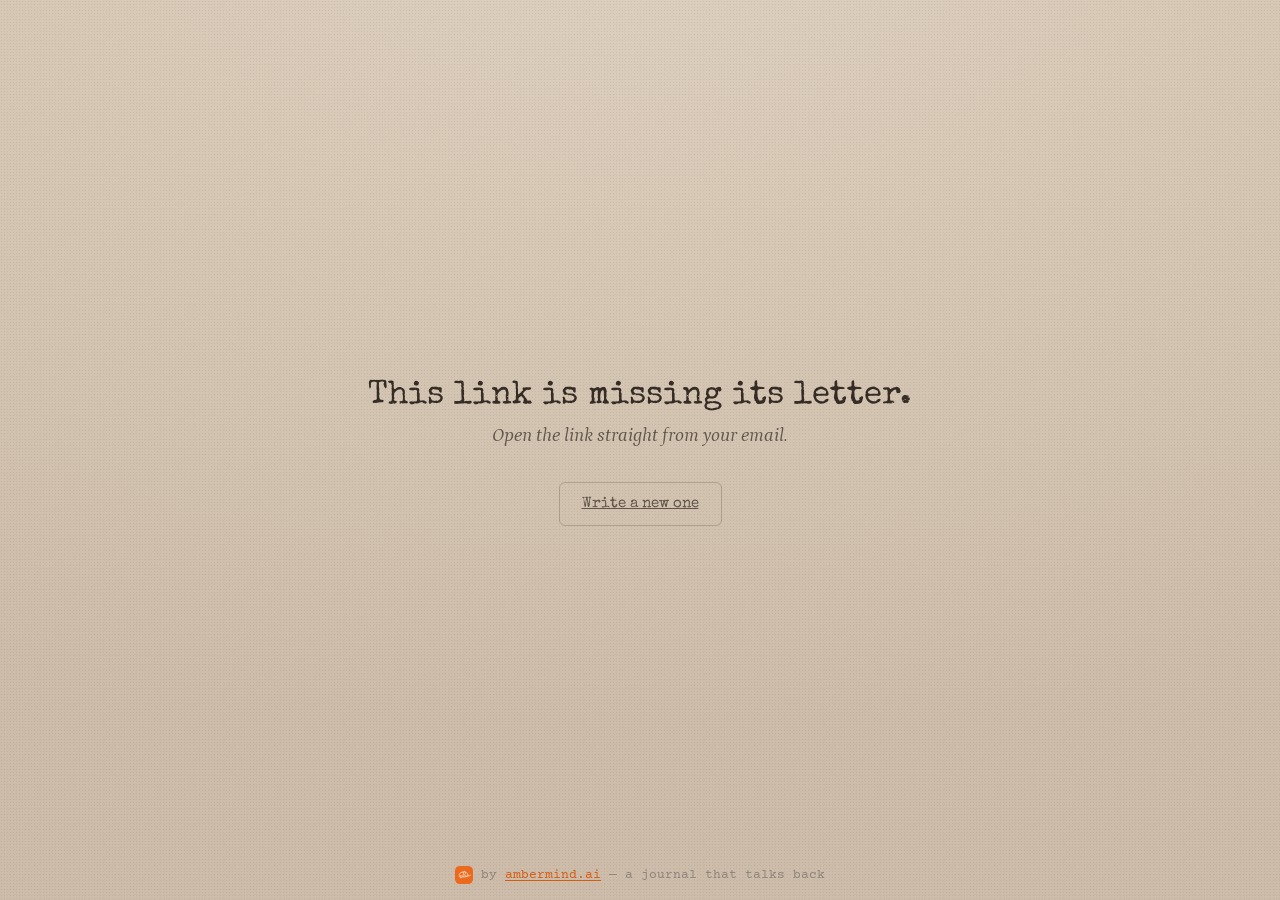
==== read.html @ 2bcedd9b "A Letter Forward — write, seal, and read your future-self letter Static site: writing/sealing app (i" ====
<!DOCTYPE html>
<html lang="en">
<head>
  <meta charset="UTF-8" />
  <meta name="viewport" content="width=device-width, initial-scale=1.0, viewport-fit=cover" />
  <meta name="theme-color" content="#efe4cb" />
  <title>Your letter — A Letter Forward</title>
  <meta name="description" content="A letter you wrote to your future self." />
  <meta name="robots" content="noindex" />

  <link rel="preconnect" href="https://fonts.googleapis.com" />
  <link rel="preconnect" href="https://fonts.gstatic.com" crossorigin />
  <link href="https://fonts.googleapis.com/css2?family=Special+Elite&family=Courier+Prime:ital,wght@0,400;0,700;1,400&family=Petrona:ital,opsz,wght@1,7..72,500;1,7..72,600&display=swap" rel="stylesheet" />
  <link rel="stylesheet" href="style.css" />
  <link rel="icon" href="data:image/svg+xml,<svg xmlns='http://www.w3.org/2000/svg' viewBox='0 0 100 100'><text y='.9em' font-size='90'>💌</text></svg>" />

  <style>
    .read { width: 100%; max-width: 620px; }

    /* --- status / sealed intro --- */
    .status { text-align: center; }
    .status__title {
      font-family: var(--stamp); font-weight: 400;
      font-size: clamp(1.5rem, 4.6vw, 2.05rem); color: var(--ink);
      margin: var(--space-lg) 0 var(--space-sm);
    }
    .status__sub {
      font-family: var(--serif); font-style: italic;
      font-size: clamp(1.05rem, 3vw, 1.2rem); line-height: 1.55;
      color: var(--ink-soft); margin: 0 auto var(--space-2xl); max-width: 38ch;
    }
    .status__sub strong { color: var(--seal); font-style: normal; font-weight: 600; }

    .envelope--read { width: min(300px, 78vw); margin: 0 auto var(--space-2xl); cursor: pointer; opacity: 1; transform: none; }
    .envelope--read:focus-visible { outline: 2px solid var(--accent); outline-offset: 6px; border-radius: 10px; }
    .envelope--read .envelope__svg { width: 100%; height: auto; display: block; filter: drop-shadow(var(--shadow-2)); }

    /* break-the-seal animation */
    .envelope--read.is-opening .wax   { animation: breakSeal .7s var(--ease-out) both; }
    .envelope--read.is-opening .flap  { animation: flapLift .8s var(--ease-out) .1s both; }
    .envelope--read.is-opening        { animation: envAway .6s var(--ease-out) .55s both; }
    @keyframes breakSeal {
      0%   { transform: rotate(-3deg) scale(1); }
      45%  { transform: rotate(-3deg) scale(1.14); }
      100% { transform: rotate(-6deg) scale(1.5); opacity: 0; }
    }
    @keyframes flapLift {
      to { transform: translateY(-10px) rotateX(6deg); opacity: .85; }
    }
    @keyframes envAway {
      to { transform: translateY(14px) scale(.96); opacity: 0; }
    }

    /* --- the opened letter --- */
    .paper--read { display: none; }
    .paper--read.is-shown { display: block; animation: rise .7s var(--ease-out) both; }

    .letterhead {
      display: flex; justify-content: space-between; align-items: baseline; gap: var(--space-md);
      font-family: var(--stamp); font-size: .72rem; letter-spacing: .04em; color: var(--ink-soft);
      padding-bottom: 10px; border-bottom: 1px solid var(--line); margin-bottom: var(--space-xl);
    }
    .letter-body {
      white-space: pre-wrap;
      font-family: var(--mono); font-size: 1.05rem; line-height: 1.9;
      color: var(--ink); margin: 0;
    }
    .letter-reflection {
      font-family: var(--serif); font-style: italic; font-size: 1.15rem; line-height: 1.5;
      color: var(--ink-soft); margin: var(--space-2xl) 0 0;
      padding-top: var(--space-lg); border-top: 1px solid var(--line);
    }
    .letter-reflection .sign__hand { display: block; margin-top: var(--space-sm); font-size: 1.3rem; color: var(--seal); }

    .letter-cta { margin-top: var(--space-2xl); text-align: center; }
    .letter-cta .btn { text-decoration: none; }
    .letter-cta__note { font-family: var(--mono); font-size: .82rem; color: var(--ink-faint); margin: var(--space-md) 0 0; }
  </style>
</head>
<body>
  <div class="grain" aria-hidden="true"></div>

  <main class="stage">
    <div class="viewport">
      <div class="read" data-read>

        <!-- loading -->
        <section class="status" data-state="loading">
          <p class="status__sub">Finding your letter…</p>
        </section>

        <!-- sealed: invite to open -->
        <section class="status" data-state="sealed" hidden>
          <div class="envelope envelope--read" data-envelope tabindex="0" role="button" aria-label="Break the seal and read your letter">
            <svg class="envelope__svg" viewBox="0 0 320 220">
              <defs>
                <linearGradient id="env-paper" x1="0" y1="0" x2="0" y2="1">
                  <stop offset="0" stop-color="#f6ecd4"/><stop offset="1" stop-color="#e9dcbd"/>
                </linearGradient>
                <radialGradient id="wax" cx="38%" cy="34%" r="72%">
                  <stop offset="0" stop-color="#c4382e"/><stop offset="55%" stop-color="#9e2b25"/><stop offset="100%" stop-color="#741d19"/>
                </radialGradient>
              </defs>
              <rect x="10" y="40" width="300" height="170" rx="10" fill="url(#env-paper)" stroke="#d9c79f" stroke-width="1.5"/>
              <path d="M10 205 L160 120 L310 205 Z" fill="#efe1c1" stroke="#d9c79f" stroke-width="1"/>
              <path class="flap" d="M10 44 L160 150 L310 44 Z" fill="#f1e4c6" stroke="#d9c79f" stroke-width="1.5" style="transform-box:fill-box;transform-origin:top center"/>
              <g transform="translate(160 132)">
                <g class="wax" style="transform-box:fill-box;transform-origin:center;transform:rotate(-3deg)">
                  <path fill="url(#wax)" d="M0-32C10-32 15-27 22-24 30-21 33-14 31-5 30 3 34 9 30 17 26 24 18 24 10 28 3 31-3 31-11 28-19 24-27 24-31 17-35 9-31 2-32-5-34-14-30-21-22-24-15-27-10-32 0-32Z"/>
                  <circle r="24" fill="none" stroke="#741d19" stroke-width="1.4" opacity=".55"/>
                  <path fill="#b83227" d="M0 16C-14 6-22-2-22-11-22-18-16-22-10-22-5-22-2-19 0-16 2-19 5-22 10-22 16-22 22-18 22-11 22-2 14 6 0 16Z"/>
                  <path fill="#ffffff" opacity=".14" d="M-8-18C-2-22 6-21 10-16 4-19-3-18-8-13Z"/>
                </g>
              </g>
            </svg>
          </div>
          <h1 class="status__title">A letter's been waiting for you.</h1>
          <p class="status__sub">You wrote it to yourself on <strong data-written>—</strong>. Tap the seal to open it.</p>
        </section>

        <!-- opened: the letter -->
        <section class="sheet paper--read" data-state="open">
          <div class="letterhead">
            <span>a letter forward</span>
            <span data-written-2>—</span>
          </div>
          <p class="letter-body" data-body></p>
          <div class="letter-reflection" data-reflection hidden>
            <span data-reflection-text></span>
            <span class="sign__hand">— Amber</span>
          </div>
          <div class="letter-cta">
            <a class="btn btn--primary" href="https://www.ambermind.ai/?utm_source=freebie&amp;utm_medium=letter&amp;utm_campaign=lettertoself" target="_blank" rel="noopener">Keep writing with Amber</a>
            <p class="letter-cta__note">by ambermind.ai — a journal that talks back</p>
          </div>
        </section>

        <!-- error -->
        <section class="status" data-state="error" hidden>
          <h1 class="status__title" data-err-title>We couldn't find that letter.</h1>
          <p class="status__sub" data-err-sub>The link may be broken or the letter may have been removed.</p>
          <a class="btn btn--ghost" href="./">Write a new one</a>
        </section>

      </div>
    </div>

    <footer class="page-footer">
      <span class="logo logo--xs" aria-hidden="true">
        <svg viewBox="0 0 100 100"><rect width="100" height="100" rx="26" fill="#ec6a1e"/><path d="M30 64C22 58 20 44 32 37 46 29 63 32 70 43 75 51 71 59 62 58 55 57 52 49 57 42 61 36 56 27 50 32 44 37 47 50 43 59 40 66 30 67 29 59 28 53 34 51 38 56 44 62 54 63 62 58 72 52 80 57 86 52" fill="none" stroke="#fff" stroke-width="3.4" stroke-linecap="round" stroke-linejoin="round"/></svg>
      </span>
      <span class="page-footer__text">by <a href="https://www.ambermind.ai/?utm_source=freebie&amp;utm_medium=letter&amp;utm_campaign=lettertoself" target="_blank" rel="noopener">ambermind.ai</a> — a journal that talks back</span>
    </footer>
  </main>

  <script>
    (function () {
      "use strict";
      var API = "https://giwtvsalstlbyzjlvtbk.supabase.co/functions/v1/read-letter";
      var prefersReduced = matchMedia("(prefers-reduced-motion: reduce)").matches;
      var $ = function (s) { return document.querySelector(s); };

      function state(name) {
        document.querySelectorAll("[data-state]").forEach(function (el) {
          el.hidden = el.dataset.state !== name;
        });
      }
      function prettyDate(iso) {
        var d = new Date(iso);
        return d.toLocaleDateString("en-US", { year: "numeric", month: "long", day: "numeric" });
      }

      var id = new URLSearchParams(location.search).get("id") || "";
      if (!id) { showError("This link is missing its letter.", "Open the link straight from your email."); return; }

      fetch(API + "?id=" + encodeURIComponent(id))
        .then(function (r) { return r.json().then(function (j) { return { ok: r.ok, status: r.status, j: j }; }); })
        .then(function (res) {
          if (res.status === 403 && res.j.error === "not_yet") {
            showError("This letter isn't ready yet.", "It opens on " + prettyDate(res.j.arrive_date) + ".");
            return;
          }
          if (!res.ok) { showError("We couldn't find that letter.", "The link may be broken or the letter removed."); return; }
          render(res.j);
        })
        .catch(function () { showError("Something went wrong.", "Check your connection and refresh."); });

      function showError(title, sub) {
        $("[data-err-title]").textContent = title;
        $("[data-err-sub]").textContent = sub;
        state("error");
      }

      function render(letter) {
        var written = prettyDate(letter.written);
        $("[data-written]").textContent = written;
        $("[data-written-2]").textContent = "written " + written;
        $("[data-body]").textContent = letter.body;
        if (letter.reflection) {
          $("[data-reflection-text]").textContent = "“" + letter.reflection + "”";
          $("[data-reflection]").hidden = false;
        }
        state("sealed");

        var env = $("[data-envelope]");
        function open() {
          if (env.dataset.done) return;
          env.dataset.done = "1";
          if (prefersReduced) { reveal(); return; }
          env.classList.add("is-opening");
          setTimeout(reveal, 900);
        }
        function reveal() {
          state("open");
          $("[data-state='open']").classList.add("is-shown");
          window.scrollTo({ top: 0, behavior: prefersReduced ? "auto" : "smooth" });
        }
        env.addEventListener("click", open);
        env.addEventListener("keydown", function (e) {
          if (e.key === "Enter" || e.key === " ") { e.preventDefault(); open(); }
        });
      }
    })();
  </script>
</body>
</html>
---- style.css ----
/* ============================================================
   A Letter Forward — by AmberMind
   Warm analog: typewriter paper + wax seal.
   Light theme (calm, personal, Sunday-afternoon writing).
   ============================================================ */

:root {
  /* warm paper palette (oklch — chroma drops toward the lights) */
  --paper:       oklch(0.945 0.024 84);
  --paper-edge:  oklch(0.905 0.030 82);
  --desk:        oklch(0.865 0.028 74);
  --desk-deep:   oklch(0.805 0.032 70);

  --ink:         oklch(0.30 0.018 62);
  --ink-soft:    oklch(0.46 0.020 60);
  --ink-faint:   oklch(0.62 0.018 62);

  --accent:      #f16f20;                 /* AmberMind orange */
  --accent-deep: #d65c12;
  --seal:        #9e2b25;                 /* wax red */
  --seal-deep:   #741d19;

  --line:        color-mix(in oklab, var(--ink) 22%, transparent);

  --shadow-1: 0 1px 2px rgba(60,40,20,.10);
  --shadow-2: 0 18px 40px -22px rgba(70,45,20,.55), 0 4px 12px -6px rgba(70,45,20,.28);

  --space-xs: 4px; --space-sm: 8px; --space-md: 12px;
  --space-lg: 16px; --space-xl: 24px; --space-2xl: 32px;
  --space-3xl: 48px; --space-4xl: 64px;

  --mono: "Courier Prime", ui-monospace, "Cutive Mono", monospace;
  --stamp: "Special Elite", var(--mono);
  --serif: "Petrona", Georgia, serif;

  --ease-out: cubic-bezier(0.22, 1, 0.36, 1);
}

* { box-sizing: border-box; }

html, body { height: 100%; }

body {
  margin: 0;
  min-height: 100dvh;
  font-family: var(--mono);
  color: var(--ink);
  background:
    radial-gradient(120% 90% at 50% -10%, var(--desk) 0%, var(--desk-deep) 100%);
  -webkit-font-smoothing: antialiased;
  text-rendering: optimizeLegibility;
  overflow-x: hidden;
}

/* paper-grain speckle over the whole desk */
.grain {
  position: fixed; inset: 0; z-index: 0; pointer-events: none;
  opacity: .5; mix-blend-mode: multiply;
  background-image:
    radial-gradient(rgba(90,60,30,.16) .6px, transparent .7px),
    radial-gradient(rgba(90,60,30,.10) .5px, transparent .6px);
  background-size: 3px 3px, 5px 5px;
  background-position: 0 0, 2px 2px;
}

/* ---------------- stage / screens ---------------- */
.stage {
  position: relative; z-index: 1;
  min-height: 100dvh;
  display: flex; flex-direction: column;
}
.viewport {
  flex: 1;
  display: grid;
  place-items: center;
  padding: clamp(var(--space-2xl), 5vw, var(--space-4xl)) var(--space-lg) var(--space-xl);
}

/* ---------------- page footer + logo ---------------- */
.page-footer {
  display: flex; align-items: center; justify-content: center; gap: var(--space-sm);
  padding: var(--space-lg) var(--space-lg) calc(var(--space-lg) + env(safe-area-inset-bottom, 0px));
  font-family: var(--mono); font-size: .8rem; color: var(--ink-faint);
}
.page-footer__text a { color: var(--accent-deep); text-decoration-thickness: 1px; text-underline-offset: 2px; }
.page-footer__text a:hover { color: var(--accent); }

.logo { display: inline-flex; flex: none; line-height: 0; }
.logo svg { display: block; width: 100%; height: 100%; border-radius: 22%; }
.logo--xs { width: 18px; height: 18px; }
.logo--sm { width: 22px; height: 22px; }

.screen { display: none; width: 100%; max-width: 620px; }
.screen.is-active { display: block; }
.screen.is-active > * {
  animation: rise .6s var(--ease-out) both;
}

@keyframes rise {
  from { opacity: 0; transform: translateY(14px); }
  to   { opacity: 1; transform: translateY(0); }
}

/* ============================================================
   SCREEN 1 — the typewriter
   ============================================================ */
.deck { position: relative; }

/* the roller the paper feeds out of */
.platen {
  position: relative;
  z-index: 3;
  height: 26px;
  margin: 0 auto -9px;
  width: min(100%, 560px);
  display: flex; align-items: center; justify-content: center;
  filter: drop-shadow(0 6px 8px rgba(50,30,10,.28));
}
.platen__bar {
  height: 22px; flex: 1;
  border-radius: 20px;
  background:
    linear-gradient(180deg, #4a4038 0%, #2e2822 55%, #1d1813 100%);
  box-shadow: inset 0 2px 2px rgba(255,255,255,.14), inset 0 -3px 4px rgba(0,0,0,.4);
}
.platen__knob {
  width: 30px; height: 30px; border-radius: 50%;
  background: radial-gradient(circle at 35% 30%, #6c6057, #2b241d 70%);
  box-shadow: inset 0 2px 3px rgba(255,255,255,.2), 0 3px 5px rgba(0,0,0,.35);
  flex: none;
}
.platen__knob--l { margin-right: -6px; }
.platen__knob--r { margin-left: -6px; }

/* the sheet of paper */
.sheet {
  position: relative;
  z-index: 2;
  background:
    linear-gradient(180deg, color-mix(in oklab, var(--paper) 88%, #fff) 0%, var(--paper) 6%, var(--paper) 100%);
  border-radius: 3px 3px 5px 5px;
  padding: clamp(var(--space-xl), 5vw, 44px) clamp(var(--space-lg), 5vw, 40px) clamp(var(--space-lg), 4vw, 28px);
  box-shadow: var(--shadow-2);
  border: 1px solid var(--paper-edge);
  transform-origin: top center;
}
.sheet::after { /* soft bottom curl */
  content: ""; position: absolute; left: 6%; right: 6%; bottom: -6px; height: 14px;
  background: radial-gradient(60% 100% at 50% 0, rgba(60,40,20,.22), transparent 70%);
  z-index: -1;
}

.sheet__rule {
  display: flex; justify-content: space-between; align-items: baseline; gap: var(--space-md);
  font-family: var(--stamp);
  font-size: .72rem; letter-spacing: .04em;
  color: var(--ink-soft);
  padding-bottom: 8px;
  border-bottom: 1px solid var(--line);
}
.sheet__rule--bottom {
  padding-bottom: 0; padding-top: 10px;
  border-bottom: 0; border-top: 1px solid var(--line);
  margin-top: var(--space-lg);
}
[data-doc-date] { font-variant-numeric: tabular-nums; }

.prompt {
  font-family: var(--stamp);
  font-weight: 400;
  font-size: clamp(1.5rem, 4.6vw, 2.05rem);
  line-height: 1.15;
  margin: var(--space-xl) 0 var(--space-sm);
  color: var(--ink);
  letter-spacing: -.01em;
}
.ink-red { color: var(--seal); }

.lede {
  font-family: var(--serif);
  font-style: italic;
  font-size: clamp(1rem, 2.4vw, 1.12rem);
  line-height: 1.5;
  color: var(--ink-soft);
  margin: 0 0 var(--space-lg);
  max-width: 46ch;
}

/* the actual typing field */
.type {
  display: block; width: 100%;
  font-family: var(--mono);
  font-size: 1.02rem;
  line-height: 1.9;
  color: var(--ink);
  background:
    repeating-linear-gradient(180deg, transparent 0, transparent calc(1.9em - 1px), color-mix(in oklab, var(--ink) 9%, transparent) calc(1.9em - 1px), color-mix(in oklab, var(--ink) 9%, transparent) 1.9em);
  border: 0; outline: 0; resize: vertical;
  min-height: calc(1.9em * 6);
  padding: 0; margin: 0;
  caret-color: var(--accent);
  caret-shape: block;
}
.type::placeholder { color: var(--ink-faint); font-style: normal; }
.type:focus { background-position: 0 0; }

.arrival { display: inline-flex; align-items: center; gap: var(--space-sm); }
.arrival__key {
  font-family: var(--stamp); font-size: .72rem; letter-spacing: .08em;
  text-transform: uppercase; color: var(--ink-soft);
}
.arrival__date {
  font-family: var(--mono); font-size: .82rem; color: var(--ink);
  background: color-mix(in oklab, var(--accent) 10%, transparent);
  border: 1px solid color-mix(in oklab, var(--accent) 40%, transparent);
  border-radius: 4px; padding: 3px 6px;
  accent-color: var(--accent);
}
.arrival__date:focus-visible { outline: 2px solid var(--accent); outline-offset: 1px; }

.counter {
  font-family: var(--stamp); font-size: .72rem; letter-spacing: .04em;
  color: var(--ink-faint); font-variant-numeric: tabular-nums;
}

/* carriage-return nudge (added briefly by JS) */
.sheet.is-return { animation: carriage .18s ease; }
@keyframes carriage {
  0% { transform: translateX(0); }
  40% { transform: translateX(-7px); }
  100% { transform: translateX(0); }
}

/* ============================================================
   SCREEN 2 — Amber reflects
   ============================================================ */
.reflect {
  background: var(--paper);
  border: 1px solid var(--paper-edge);
  border-radius: 4px;
  box-shadow: var(--shadow-2);
  padding: clamp(var(--space-xl), 5vw, var(--space-3xl));
}
.amber-line {
  font-family: var(--serif);
  font-style: italic;
  font-weight: 500;
  font-size: clamp(1.4rem, 4.4vw, 1.95rem);
  line-height: 1.42;
  color: var(--ink);
  margin: 0 0 var(--space-lg);
  max-width: 30ch;
  min-height: 2.4em;
}

/* subtle attribution — logo + "by ambermind" */
.reflect__by {
  display: flex; align-items: center; gap: var(--space-sm);
  font-family: var(--mono); font-size: .82rem; color: var(--ink-faint);
  letter-spacing: .02em;
  opacity: 0;
  transition: opacity .5s var(--ease-out);
}
.reflect__by.is-shown { opacity: 1; }
.amber-line::after { /* typing caret while revealing */
  content: "";
  display: inline-block; width: .5ch; height: 1.05em;
  transform: translateY(.16em);
  background: var(--accent);
  margin-left: 2px;
  animation: blink 1s steps(1) infinite;
}
.amber-line.is-done::after { display: none; }
@keyframes blink { 50% { opacity: 0; } }

/* ============================================================
   SCREEN 3 — seal form
   ============================================================ */
.sealform {
  background: var(--paper);
  border: 1px solid var(--paper-edge);
  border-radius: 4px;
  box-shadow: var(--shadow-2);
  padding: clamp(var(--space-xl), 5vw, var(--space-3xl));
}
.sealform__title {
  font-family: var(--stamp); font-weight: 400;
  font-size: clamp(1.4rem, 4vw, 1.8rem);
  margin: 0 0 var(--space-sm); color: var(--ink);
}
.sealform__sub {
  font-family: var(--serif); font-style: italic;
  font-size: 1.05rem; line-height: 1.5; color: var(--ink-soft);
  margin: 0 0 var(--space-xl); max-width: 42ch;
}
.sealform__sub strong { color: var(--seal); font-style: normal; font-weight: 600; }

.field { display: block; margin-bottom: var(--space-lg); }
.field__label {
  display: block; font-family: var(--stamp); font-size: .74rem;
  letter-spacing: .08em; text-transform: uppercase; color: var(--ink-soft);
  margin-bottom: var(--space-sm);
}
.field__input {
  width: 100%; font-family: var(--mono); font-size: 1.02rem; color: var(--ink);
  background: color-mix(in oklab, var(--paper) 60%, #fff);
  border: 1px solid var(--line); border-radius: 4px;
  padding: 12px 14px;
  transition: border-color .18s, box-shadow .18s;
}
.field__input::placeholder { color: var(--ink-faint); }
.field__input:focus-visible {
  outline: 0; border-color: var(--accent);
  box-shadow: 0 0 0 3px color-mix(in oklab, var(--accent) 22%, transparent);
}
.field.is-invalid .field__input { border-color: var(--seal); }
.field__error {
  display: block; font-family: var(--mono); font-size: .82rem;
  color: var(--seal); margin-top: var(--space-sm);
}
[hidden] { display: none !important; }

.link-back {
  display: inline-block; margin-top: var(--space-lg);
  background: none; border: 0; cursor: pointer;
  font-family: var(--mono); font-size: .9rem; color: var(--ink-faint);
}
.link-back:hover { color: var(--ink); }

/* ============================================================
   SCREEN 4 — sealed
   ============================================================ */
.sealed { text-align: center; }

.envelope {
  width: min(320px, 82vw); margin: 0 auto var(--space-lg);
  filter: drop-shadow(var(--shadow-2));
}
.envelope__svg { width: 100%; height: auto; display: block; }

/* --- the seal sequence --- */
.wax  { transform-box: fill-box; transform-origin: center; transform: rotate(-3deg); }
.flap { transform-box: fill-box; transform-origin: top center; }

/* envelope glides in, then the whole graphic takes the "impact" on press */
.envelope { opacity: 0; transform: scale(.94) translateY(10px); }
.envelope.is-sealing { animation: envIn .5s var(--ease-out) both; }
.envelope.is-sealing .envelope__svg { animation: impact .45s var(--ease-out) .82s both; }
.envelope.is-sealing .flap  { animation: flapfold .5s var(--ease-out) .15s both; }
.envelope.is-sealing .wax   { animation: stamp 1s var(--ease-out) .3s both; }
.envelope.is-sealing .wax__splat { animation: splat 1s var(--ease-out) .3s both; }
.envelope.is-sealing .wax__gloss { animation: glint 1.3s ease .55s both; }

@keyframes envIn {
  to { opacity: 1; transform: none; }
}
@keyframes flapfold {
  from { transform: translateY(-6px) scaleY(.9); opacity: 0; }
  to   { transform: none; opacity: 1; }
}
@keyframes stamp {
  0%   { transform: translateY(-78px) scale(2) rotate(-13deg); opacity: 0; }
  40%  { transform: translateY(0) scale(2) rotate(-5deg); opacity: 1; }
  60%  { transform: translateY(0) scale(.84) rotate(-5deg); }   /* press in */
  74%  { transform: translateY(0) scale(1.06) rotate(-3deg); }
  88%  { transform: translateY(0) scale(.98) rotate(-3deg); }
  100% { transform: translateY(0) scale(1) rotate(-3deg); }
}
@keyframes splat {
  0%, 52% { opacity: 0; transform: scale(.55); }
  66%     { opacity: .55; transform: scale(1.28); }
  100%    { opacity: .28; transform: scale(1.4); }
}
/* the graphic recoils as the seal bites down */
@keyframes impact {
  0%   { transform: translateY(0); }
  30%  { transform: translateY(2.5px); }
  55%  { transform: translateY(-1px); }
  100% { transform: translateY(0); }
}
/* a highlight sweeps the cooling wax */
@keyframes glint {
  0%, 62% { opacity: 0; transform: translate(-6px, -3px) scale(.7); }
  78%     { opacity: .55; transform: translate(0, 0) scale(1); }
  100%    { opacity: .14; transform: none; }
}

/* sealed text reveals after the wax settles */
.screen--sealed.is-active > * { animation: none; }
.sealed__title, .sealed__msg, .sign, .sealed__cta {
  opacity: 0; transform: translateY(12px);
}
.sealed.is-revealed .sealed__title { animation: rise .55s var(--ease-out) 0s both; }
.sealed.is-revealed .sealed__msg   { animation: rise .55s var(--ease-out) .12s both; }
.sealed.is-revealed .sign          { animation: rise .55s var(--ease-out) .26s both; }
.sealed.is-revealed .sealed__cta   { animation: rise .55s var(--ease-out) .4s both; }

.sealed__title {
  font-family: var(--stamp); font-weight: 400;
  font-size: clamp(2rem, 8vw, 3rem);
  margin: var(--space-md) 0 var(--space-sm); color: var(--ink);
  letter-spacing: .01em;
}
.sealed__msg {
  font-family: var(--serif); font-style: italic;
  font-size: clamp(1.05rem, 3vw, 1.22rem); line-height: 1.55;
  color: var(--ink-soft); margin: 0 auto var(--space-2xl); max-width: 40ch;
}
.sealed__msg strong { color: var(--ink); font-style: normal; font-weight: 600; }

.sign { margin-bottom: var(--space-2xl); }
.sign__hand {
  display: block; font-family: var(--serif); font-style: italic;
  font-size: 1.5rem; color: var(--seal);
}

/* share CTA on the sealed screen */
.sealed__cta { display: flex; flex-direction: column; align-items: center; gap: var(--space-sm); }
.sealed__cta-note {
  font-family: var(--serif); font-style: italic; font-size: 1rem;
  color: var(--ink-soft); margin: 2px 0 var(--space-md);
}
.btn--text {
  background: none; border: 0; padding: 6px 8px;
  font-family: var(--mono); font-size: .86rem; color: var(--ink-faint);
  box-shadow: none;
}
.btn--text:hover { color: var(--ink); background: none; box-shadow: none; transform: none; }

/* ============================================================
   buttons / shared
   ============================================================ */
.actions { display: flex; gap: var(--space-md); margin-top: var(--space-xl); }
.actions--single { justify-content: flex-end; }

.btn {
  --btn-fg: var(--ink);
  font-family: var(--stamp); font-size: .96rem;
  display: inline-flex; align-items: center; gap: var(--space-sm);
  padding: 13px 22px; border-radius: 6px; border: 1px solid transparent;
  cursor: pointer; color: var(--btn-fg);
  transition: transform .12s var(--ease-out), box-shadow .18s, background-color .18s, border-color .18s;
}
.btn:active { transform: translateY(1px); }
.btn:focus-visible { outline: 2px solid var(--accent); outline-offset: 2px; }
.btn--block { width: 100%; justify-content: center; }

.btn--primary {
  background: var(--accent); color: #fff8f0;
  box-shadow: 0 4px 0 var(--accent-deep), var(--shadow-1);
}
.btn--primary:hover { background: var(--accent-deep); box-shadow: 0 3px 0 #b84e0e, var(--shadow-1); transform: translateY(1px); }

.btn--seal {
  background: var(--seal); color: #fbefe6;
  box-shadow: 0 4px 0 var(--seal-deep), var(--shadow-1);
  font-size: 1.02rem;
}
.btn--seal:hover { background: #8c241f; box-shadow: 0 3px 0 var(--seal-deep), var(--shadow-1); transform: translateY(1px); }

.btn--ghost {
  background: transparent; color: var(--ink-soft);
  border-color: var(--line);
}
.btn--ghost:hover { color: var(--ink); border-color: var(--ink-faint); background: color-mix(in oklab, var(--ink) 4%, transparent); }

.btn__arrow { width: 26px; height: 12px; }
.btn__arrow path { stroke: currentColor; stroke-width: 2.2; stroke-linecap: round; stroke-linejoin: round; }

.fineprint {
  font-family: var(--mono); font-size: .78rem; color: var(--ink-faint);
  text-align: right; margin: var(--space-md) 2px 0;
}

/* toast */
.toast {
  position: fixed; left: 50%; bottom: 26px; transform: translate(-50%, 20px);
  z-index: 10; opacity: 0; pointer-events: none;
  font-family: var(--mono); font-size: .88rem; color: #fbefe6;
  background: var(--ink); padding: 10px 18px; border-radius: 40px;
  box-shadow: var(--shadow-2);
  transition: opacity .25s var(--ease-out), transform .25s var(--ease-out);
}
.toast.is-shown { opacity: 1; transform: translate(-50%, 0); }

/* sound toggle */
.mute {
  position: fixed; top: 14px; right: 14px; z-index: 5;
  font-family: var(--stamp); font-size: .72rem; letter-spacing: .04em;
  background: color-mix(in oklab, var(--paper) 70%, transparent);
  color: var(--ink-soft);
  border: 1px solid var(--line); border-radius: 40px;
  padding: 6px 12px; cursor: pointer; backdrop-filter: blur(4px);
}
.mute:hover { color: var(--ink); }
.mute .mute__off { display: none; }
.mute[aria-pressed="false"] .mute__on { display: none; }
.mute[aria-pressed="false"] .mute__off { display: inline; }

/* ---------------- responsive ---------------- */
@media (max-width: 480px) {
  .actions { flex-direction: column-reverse; }
  .actions--single { flex-direction: row; }
  .btn--ghost { justify-content: center; }
  .fineprint { text-align: center; }
}

/* ---------------- reduced motion ---------------- */
@media (prefers-reduced-motion: reduce) {
  .screen.is-active > *,
  .envelope, .envelope.is-sealing,
  .envelope.is-sealing *,
  .sealed.is-revealed * { animation: none !important; }
  .sheet.is-return { animation: none; }
  .envelope { opacity: 1; transform: none; }
  .envelope.is-sealing .wax__splat { opacity: .28; }
  .sealed__title, .sealed__msg, .sign, .sealed__cta { opacity: 1; transform: none; }
  .amber-line::after { animation: none; }
  * { scroll-behavior: auto; }
}
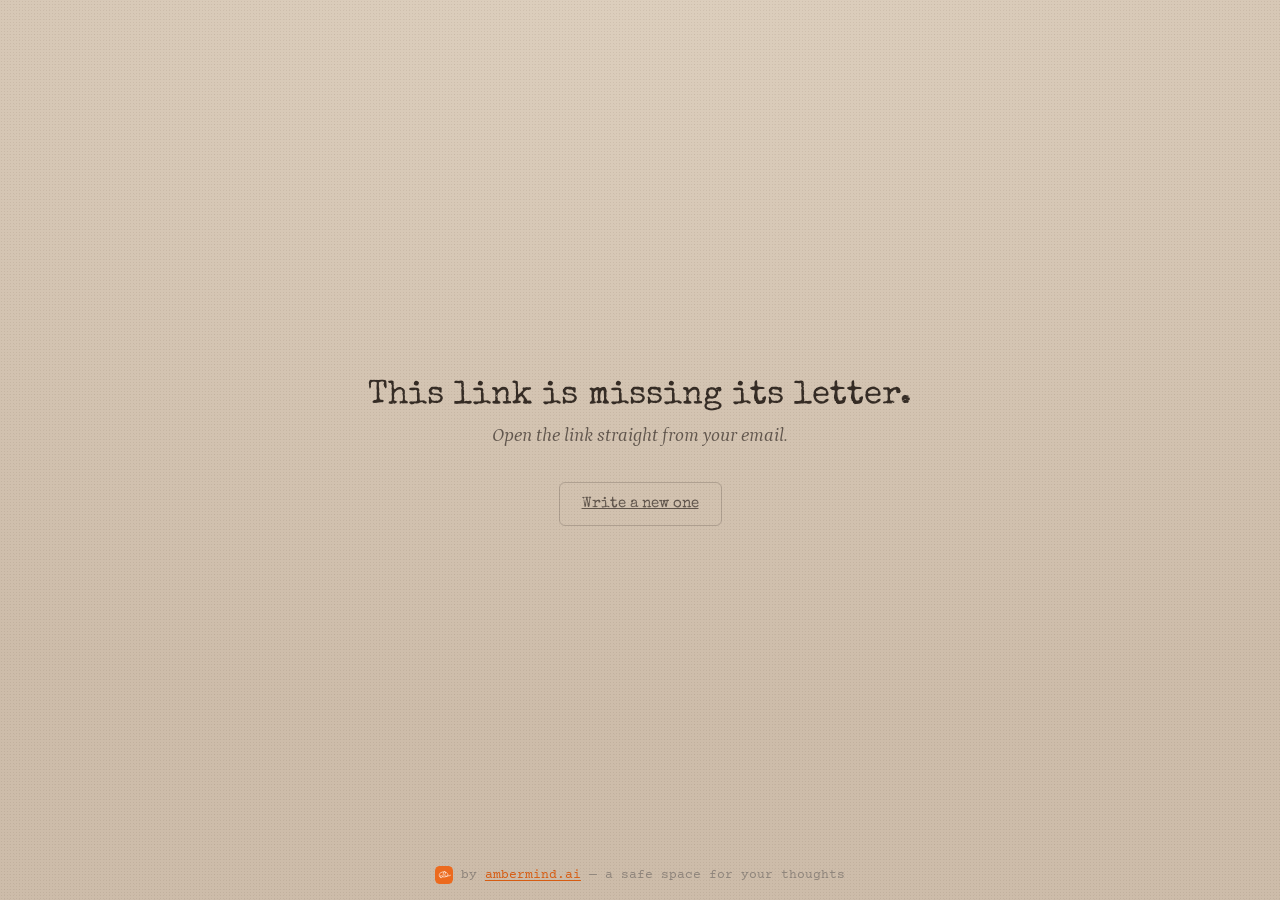
==== commit a1534f63: "Copy: sign as ambermind, softer CTA, "safe space for your thoughts" - Signature "— Amber" → "— amber" ====
--- a/read.html
+++ b/read.html
@@ -127,11 +127,11 @@
           <p class="letter-body" data-body></p>
           <div class="letter-reflection" data-reflection hidden>
             <span data-reflection-text></span>
-            <span class="sign__hand">— Amber</span>
+            <span class="sign__hand">— ambermind</span>
           </div>
           <div class="letter-cta">
-            <a class="btn btn--primary" href="https://www.ambermind.ai/?utm_source=freebie&amp;utm_medium=letter&amp;utm_campaign=lettertoself" target="_blank" rel="noopener">Keep writing with Amber</a>
-            <p class="letter-cta__note">by ambermind.ai — a journal that talks back</p>
+            <a class="btn btn--primary" href="https://www.ambermind.ai/?utm_source=freebie&amp;utm_medium=letter&amp;utm_campaign=lettertoself" target="_blank" rel="noopener">Talk it through →</a>
+            <p class="letter-cta__note">by ambermind.ai — a safe space for your thoughts</p>
           </div>
         </section>
 
@@ -149,7 +149,7 @@
       <span class="logo logo--xs" aria-hidden="true">
         <svg viewBox="0 0 100 100"><rect width="100" height="100" rx="26" fill="#ec6a1e"/><path d="M30 64C22 58 20 44 32 37 46 29 63 32 70 43 75 51 71 59 62 58 55 57 52 49 57 42 61 36 56 27 50 32 44 37 47 50 43 59 40 66 30 67 29 59 28 53 34 51 38 56 44 62 54 63 62 58 72 52 80 57 86 52" fill="none" stroke="#fff" stroke-width="3.4" stroke-linecap="round" stroke-linejoin="round"/></svg>
       </span>
-      <span class="page-footer__text">by <a href="https://www.ambermind.ai/?utm_source=freebie&amp;utm_medium=letter&amp;utm_campaign=lettertoself" target="_blank" rel="noopener">ambermind.ai</a> — a journal that talks back</span>
+      <span class="page-footer__text">by <a href="https://www.ambermind.ai/?utm_source=freebie&amp;utm_medium=letter&amp;utm_campaign=lettertoself" target="_blank" rel="noopener">ambermind.ai</a> — a safe space for your thoughts</span>
     </footer>
   </main>
 
@@ -170,7 +170,10 @@
         return d.toLocaleDateString("en-US", { year: "numeric", month: "long", day: "numeric" });
       }
 
-      var id = new URLSearchParams(location.search).get("id") || "";
+      // Prefer the #fragment (emails use it — avoids a "=" that email encoders corrupt),
+      // fall back to ?id= for older links.
+      var id = decodeURIComponent((location.hash || "").replace(/^#/, "")) ||
+               new URLSearchParams(location.search).get("id") || "";
       if (!id) { showError("This link is missing its letter.", "Open the link straight from your email."); return; }
 
       fetch(API + "?id=" + encodeURIComponent(id))
